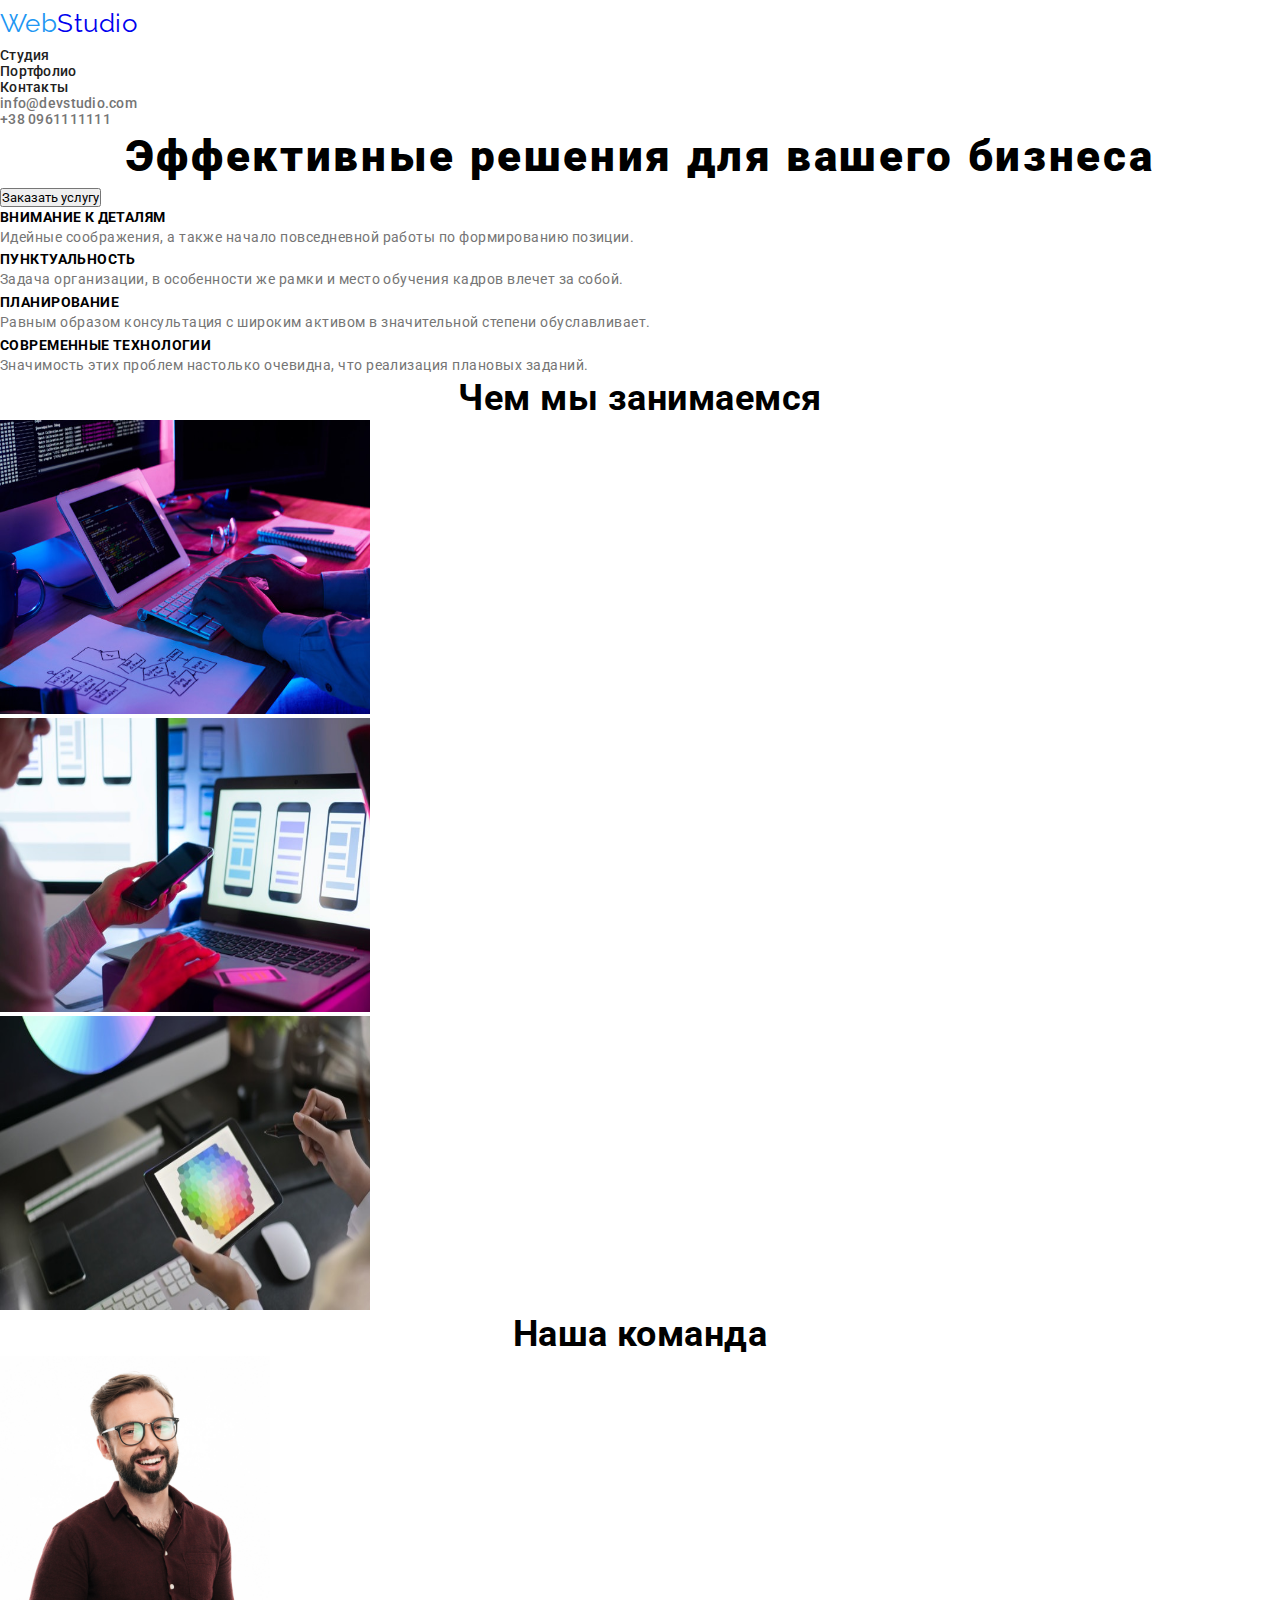
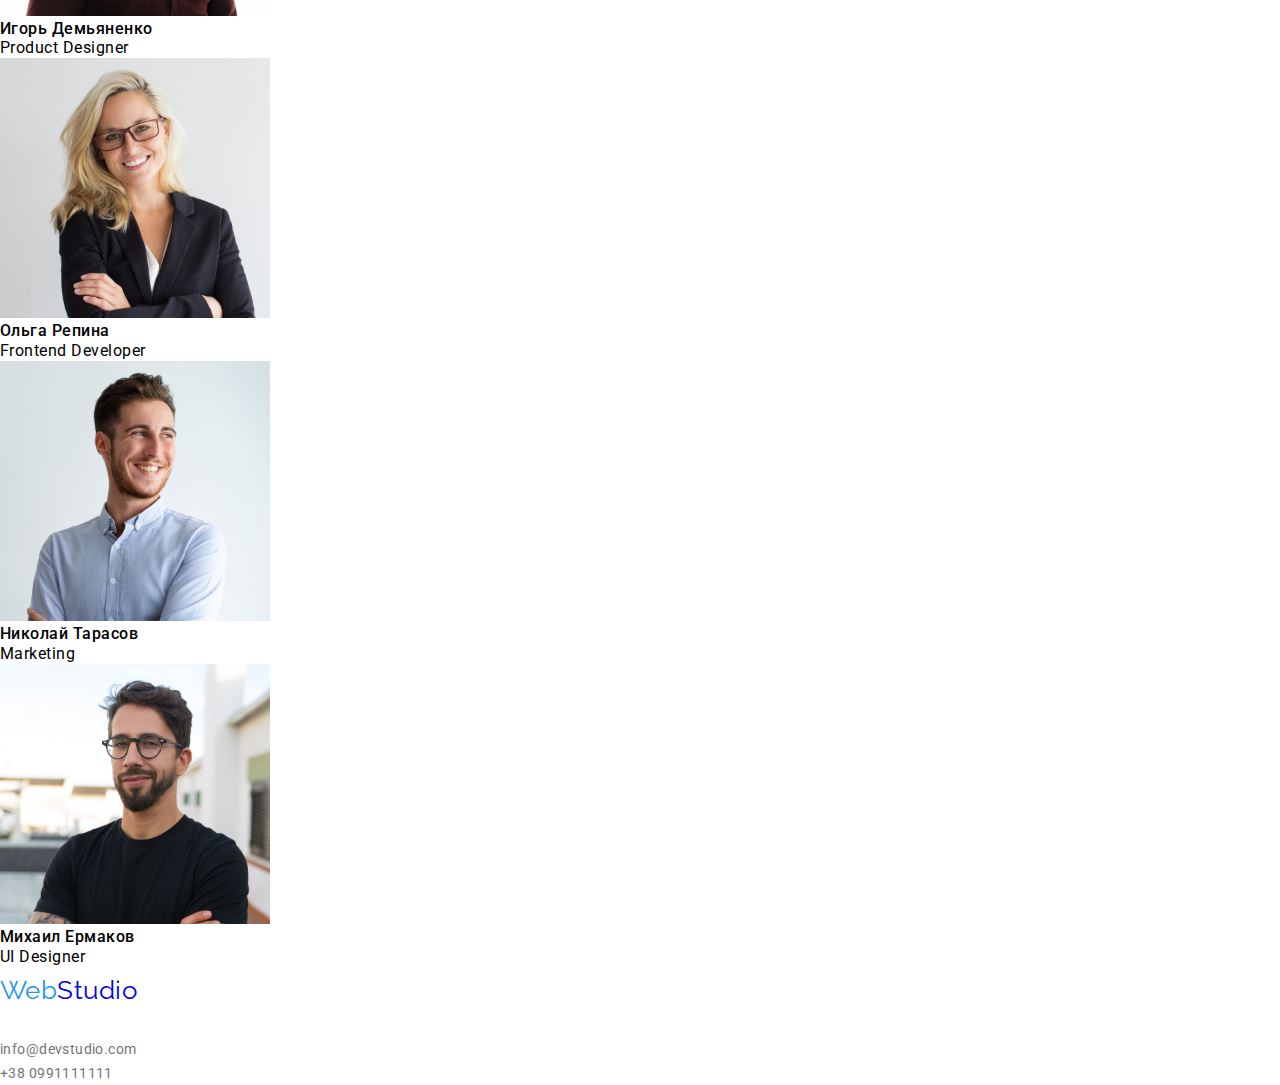
==== index.html @ 3ab38593 "initial homework 3" ====
<!DOCTYPE html>
<html lang="en">
<head>
    <meta charset="UTF-8">
    <meta name="viewport" content="width=device-width, initial-scale=1.0">
    <title>Главная</title>
    <link rel="stylesheet" href="./css/style.css">
    <link href="https://fonts.googleapis.com/css2?family=Raleway&family=Roboto:wght@400;500;900&display=swap" rel="stylesheet">
</head>
<body>
    <header>
        <nav>
            <a href="index.html" class="logo"><span class="part-logo">Web</span>Studio</a>
            <ul class="navigation-list">
                <li>
                    <a href="index.html" class="studio-main link" >Студия</a>
                </li>
                <li>
                    <a href="portfolio.html" class="portfolio-main link">Портфолио</a>
                </li>
                <li>
                    <a class="contacts link" href="">Контакты</a>
                </li>
            </ul>
            <address class="header-address"> 
                <ul>
                    <li>
                        <a href="mailto:info@devstudio.com" class="e-mail">info@devstudio.com</a>
                    </li>
                    <li>
                        <a href="tel:380961111111" class="phone">+38 0961111111</a>
                    </li>
                </ul>
            </address>
        </nav>
    </header>
    <main>
        <section>
            <h1>Эффективные решения для вашего бизнеса</h1>
            <button type="button">Заказать услугу</button>
        </section>
        <section>
            <div>
                <ul>
                    <li>
                        <p class="small-title">ВНИМАНИЕ К ДЕТАЛЯМ</p>
                        <p class="small-text">Идейные соображения, а также начало повседневной работы по формированию позиции.</p>
                    </li>
                    <li>
                        <p class="small-title">ПУНКТУАЛЬНОСТЬ</p>
                        <p class="small-text">Задача организации, в особенности же рамки и место обучения кадров влечет за собой.</p>
                    </li>
                    <li>
                        <p class="small-title">ПЛАНИРОВАНИЕ</p>
                        <p class="small-text">Равным образом консультация с широким активом в значительной степени обуславливает.</p>
                    </li>
                    <li>
                        <p class="small-title">СОВРЕМЕННЫЕ ТЕХНОЛОГИИ</p>
                        <p class="small-text">Значимость этих проблем настолько очевидна, что реализация плановых заданий.</p>
                    </li>
                </ul>
            </div>
            <div>
                <h2>Чем мы занимаемся</h2>
                    <ul>
                        <li>
                            <img src="img/1_1.jpg"  width="370" height="294" alt="Набор кода на клавиатуре">
                        </li>
                        <li>
                            <img src="img/1_2.jpg" width="370" height="294" alt="Смартфон и ноутбук">
                        </li>
                        <li>
                            <img src="img/1_3.jpg" width="370" height="294" alt="Спектр цветов на планшете">
                        </li>
                    </ul>
            </div>
            <div>
                <h2>Наша команда</h2>
                    <ul>
                        <li>
                                <img src="img/2_1.jpg" width="270" height="260" alt="Игорь Демьяненко">
                                <h3 class="photo-title">Игорь Демьяненко</h3>
                                <span class="photo-text">Product Designer</span>
                        </li>
                        <li>
                            <img src="img/2_2.jpg" width="270" height="260" alt="Ольга Репина">
                            <h3 class="photo-title">Ольга Репина</h3>
                            <span class="photo-text">Frontend Developer</span>
                        </li>
                        <li>
                            <img src="img/2_3.jpg" width="270" height="260" alt="Николай Тарасов">
                            <h3 class="photo-title">Николай Тарасов</h3> 
                            <span class="photo-text">Marketing</span>
                        </li>
                        <li>
                            <img src="img/2_4.jpg" width="270" height="260" alt="Михаил Ермаков">
                            <h3 class="photo-title">Михаил Ермаков</h3>
                            <span class="photo-text">UI Designer</span>
                        </li>
                    </ul>
            </div>                    
        </section>
    </main>
    <footer>
            <a href="index.html" class="logo"><span class="part-logo">Web</span>Studio</a>
        <address class="address-footer">
        <ul>
            <li>
                г. Киев, пр-т Леси Украинки, 26
            </li>
            <li>
                <a href="mailto:info@devstudio.com" class="e-mail">info@devstudio.com</a>
            </li>
            <li>
                <a href="tel:380991111111" class="phone">+38 0991111111</a>
            </li>
        </ul>
    </address>
    </footer>
</body>
</html>
---- css/style.css ----
* {
    padding: 0;
    margin: 0;
    box-sizing: border-box;
}
:root {
    --main-font: "Roboto", sans-serif;
    --secondary-font: "Raleway", sans-serif;
}


body {
    background: white;
    letter-spacing: 0.03em;
    font-family: "Roboto", sans-serif;
}
/* <===========HEADER=======> */
.logo {
    font-family: var(--secondary-font);
    font-weight: 400;
    font-size: 26px;
    line-height: 1.8;
    text-decoration: none;
}
.part-logo {
    color: #2196F3;
}
.navigation-list,
.header-address {
    font-style: normal;
    font-weight: 500;
    font-size: 14px;
    line-height: 1.142;
    letter-spacing: 0.02em;
}
.link {
    text-decoration: none;
}
.studio-main,
.portfolio-main,
.contacts {
    color: #212121;
}
.e-mail,
.phone {
    text-decoration: none;
    color:#757575 ;
}
.navigation-list:hover,
.navigation-list:focus,
.header-address:hover, 
.header-address:focus {
    color:#2196F3 ;
}

/* <===========FOOTER=======> */
.address-footer {
    font-style: normal;
    font-weight: normal;
    font-size: 14px;
    line-height: 24px;
    letter-spacing: 0.03em;
    color: rgba(255, 255, 255, 0.6);

}

button {
    font-family: inherit;
}
h1 {
    font-weight: 900;
    font-size: 44px;
    line-height: 1.36;
    text-align: center;
    letter-spacing: 0.06em;
}

h2 {
    font-weight: bold;
    font-size: 36px;
    line-height: 1.16;
    text-align: center;
}
.small-title {
    font-weight: bold;
    font-size: 14px;
    line-height: 1.14;
    letter-spacing: 0.03em;
    text-transform: uppercase;
}
.small-text {
    font-weight: normal;
    font-size: 14px;
    line-height: 1.71;
    color: #757575;
}
.photo-title {
    font-weight: 500;
    font-size: 16px;
    line-height: 1.18;
}
.photo-text {
    font-weight: normal;
    font-size: 16px;
    line-height: 1.18;
    letter-spacing: 0.03em;
}
.pic-title {
    font-weight: bold;
    font-size: 18px;
    line-height: 2;
    letter-spacing: 0.06em;
}
.pic-text {
    font-weight: normal;
    font-size: 16px;
    line-height: 1.87;
    color: #757575;
}
.list {
    list-style: none;
}

}
button:hover,:focus {
    color: #2196F3;
}
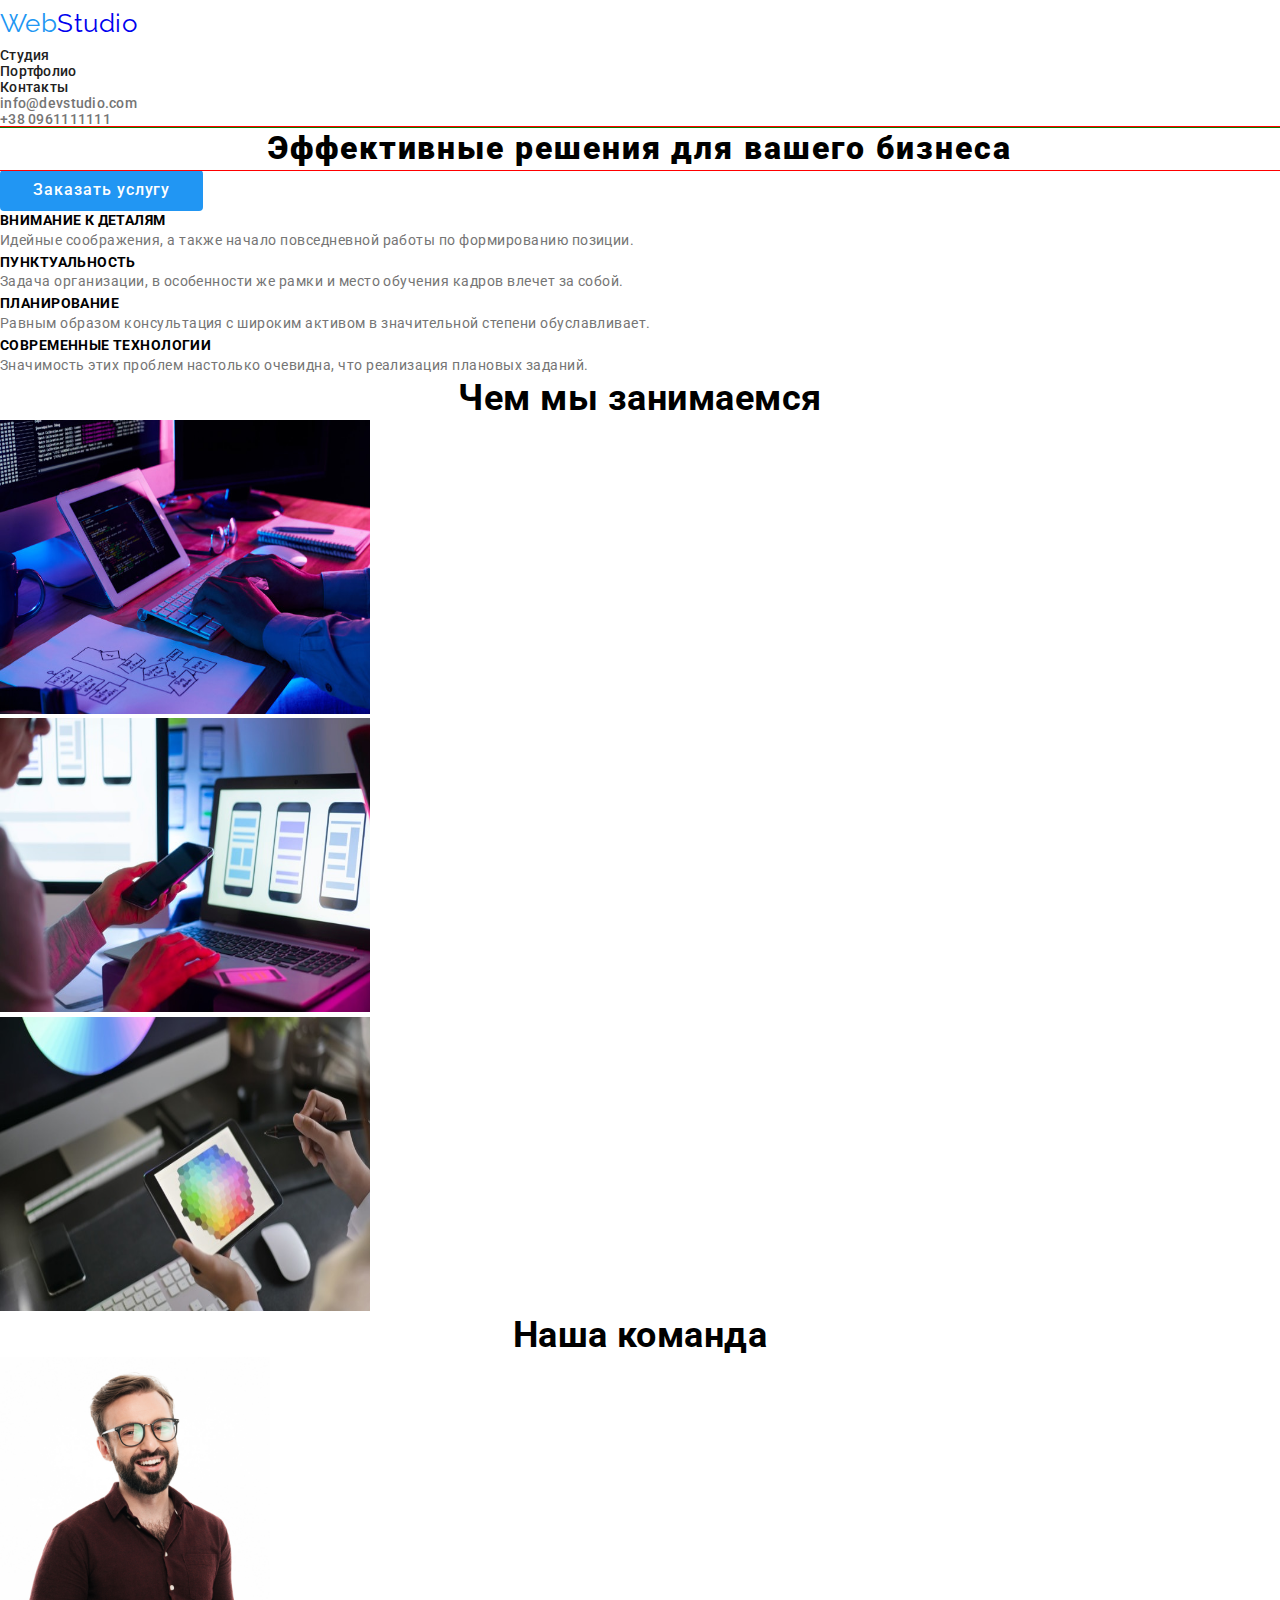
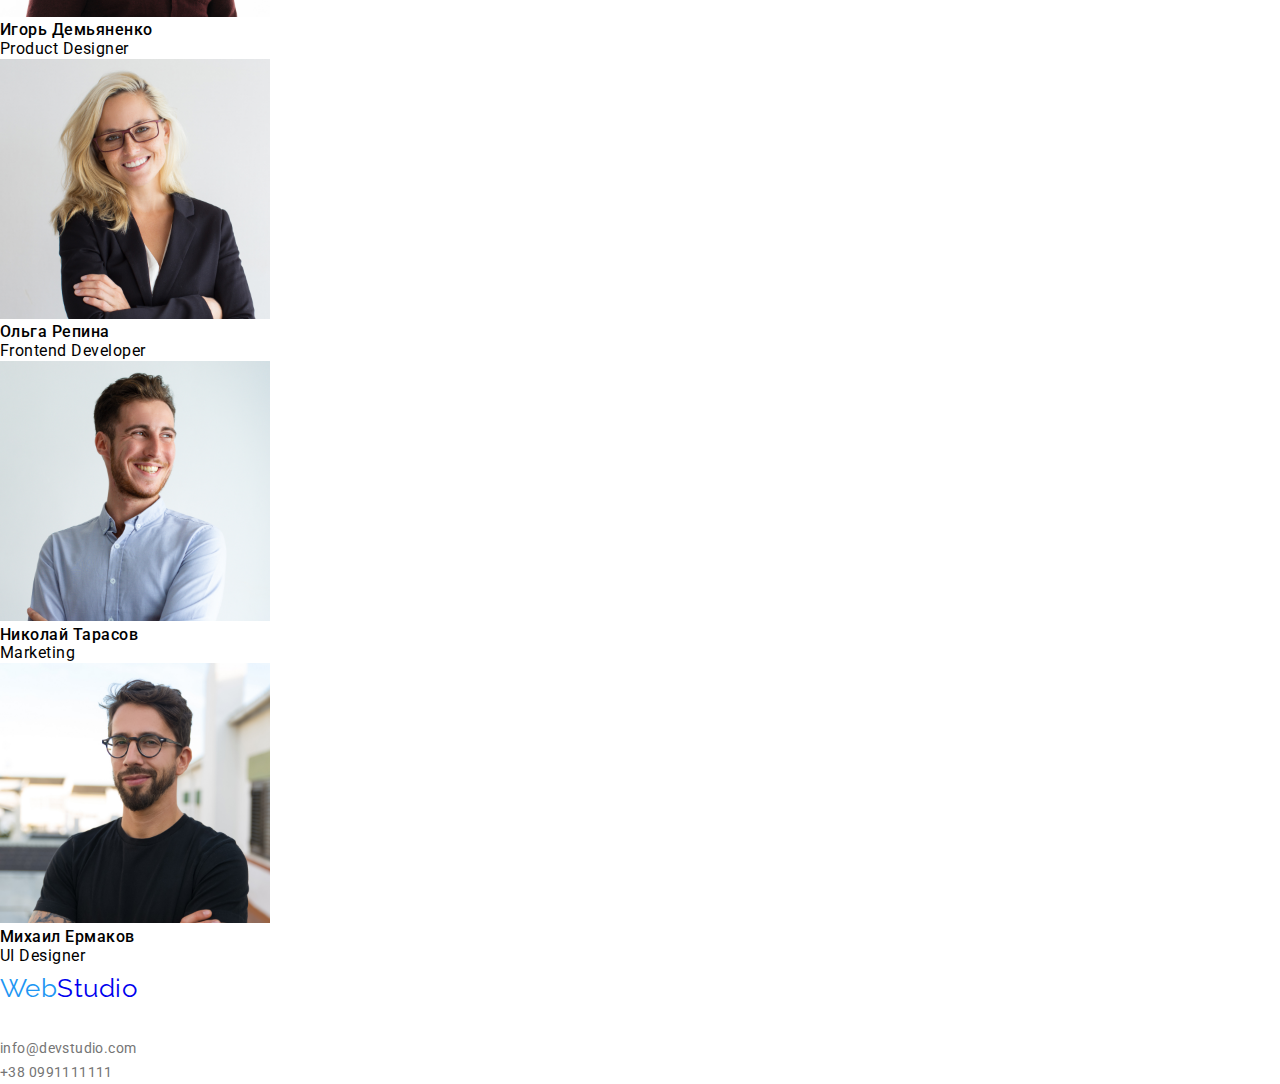
==== commit 16f44e13: "replacing files and added normalize" ====
--- a/index.html
+++ b/index.html
@@ -5,10 +5,12 @@
     <meta name="viewport" content="width=device-width, initial-scale=1.0">
     <title>Главная</title>
     <link rel="stylesheet" href="./css/style.css">
+    <link rel="stylesheet" href="./css/normalize.css">
     <link href="https://fonts.googleapis.com/css2?family=Raleway&family=Roboto:wght@400;500;900&display=swap" rel="stylesheet">
 </head>
 <body>
-    <header>
+    <div class="container"></div>
+    <header class="header">
         <nav>
             <a href="index.html" class="logo"><span class="part-logo">Web</span>Studio</a>
             <ul class="navigation-list">
@@ -35,9 +37,9 @@
         </nav>
     </header>
     <main>
-        <section>
-            <h1>Эффективные решения для вашего бизнеса</h1>
-            <button type="button">Заказать услугу</button>
+        <section class="hero">
+            <h1 class="hero-title">Эффективные решения для вашего бизнеса</h1>
+            <button type="button" class="primary-btn">Заказать услугу</button>
         </section>
         <section>
             <div>
--- a/css/style.css
+++ b/css/style.css
@@ -1,14 +1,30 @@
 * {
     padding: 0;
     margin: 0;
+}
+html {
     box-sizing: border-box;
 }
+*,
+*::before,
+*::after {
+    box-sizing: inherit;
+}
+
+
 :root {
     --main-font: "Roboto", sans-serif;
     --secondary-font: "Raleway", sans-serif;
 }
+.container {
+    margin-left: auto;
+    margin-right: auto;
 
+}
 
+.header {
+    outline: 1px solid green;
+}
 body {
     background: white;
     letter-spacing: 0.03em;
@@ -67,6 +83,25 @@
 button {
     font-family: inherit;
 }
+.primary-btn {
+    display: inline-block;
+    border: 1px solid transparent;
+    border-radius: 4px;
+    padding: 10px 32px;
+    min-width: 200px;
+
+    color: #ffffff;
+    background-color: #2196F3;
+
+    font-weight: 500;
+    font-size: 16px;
+    line-height: 1,875;
+    align-items: center;
+    text-align: center;
+    letter-spacing: 0.06em;
+    text-decoration: none;
+}
+
 h1 {
     font-weight: 900;
     font-size: 44px;
@@ -74,6 +109,18 @@
     text-align: center;
     letter-spacing: 0.06em;
 }
+
+/* .hero {
+
+} */
+
+
+.hero-title {
+    margin-top: 0;
+    margin-bottom: 0;
+    outline: 1px solid red;
+}
+
 
 h2 {
     font-weight: bold;
@@ -121,7 +168,6 @@
     list-style: none;
 }
 
-}
 button:hover,:focus {
     color: #2196F3;
 }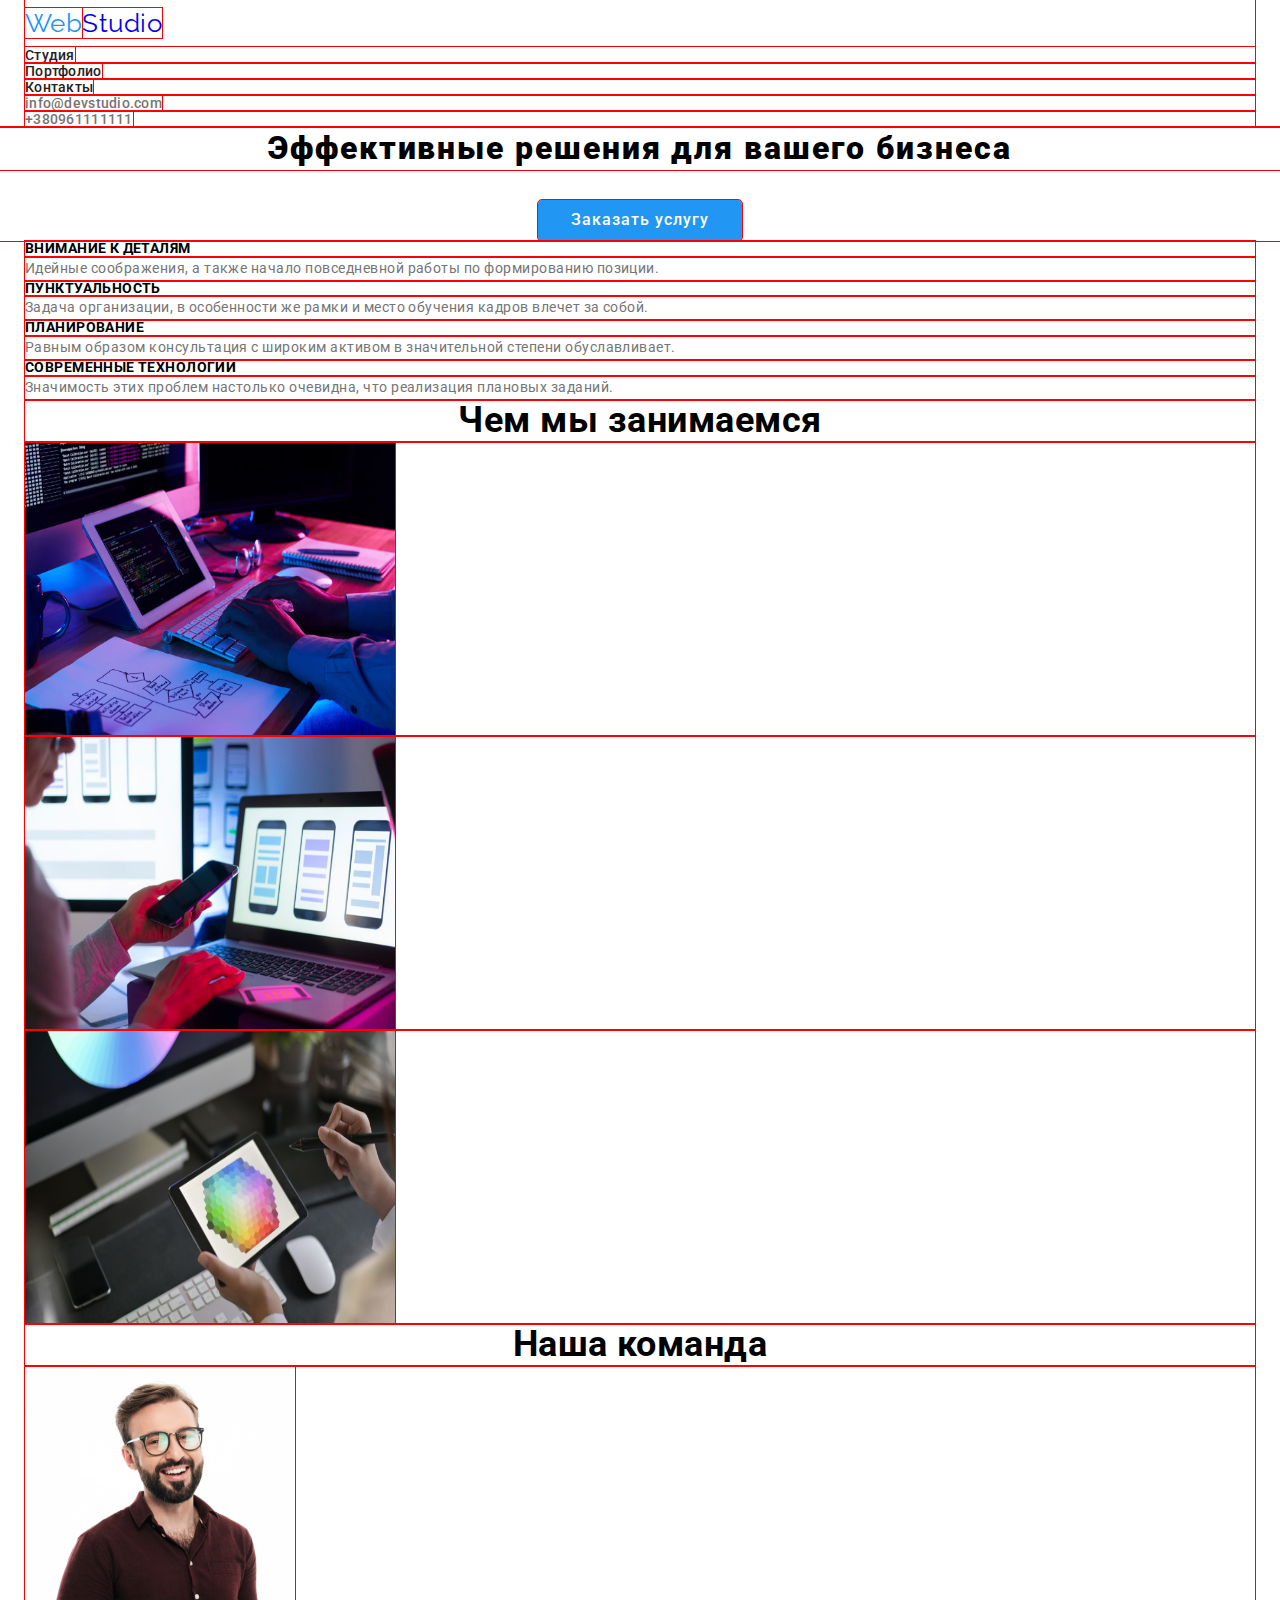
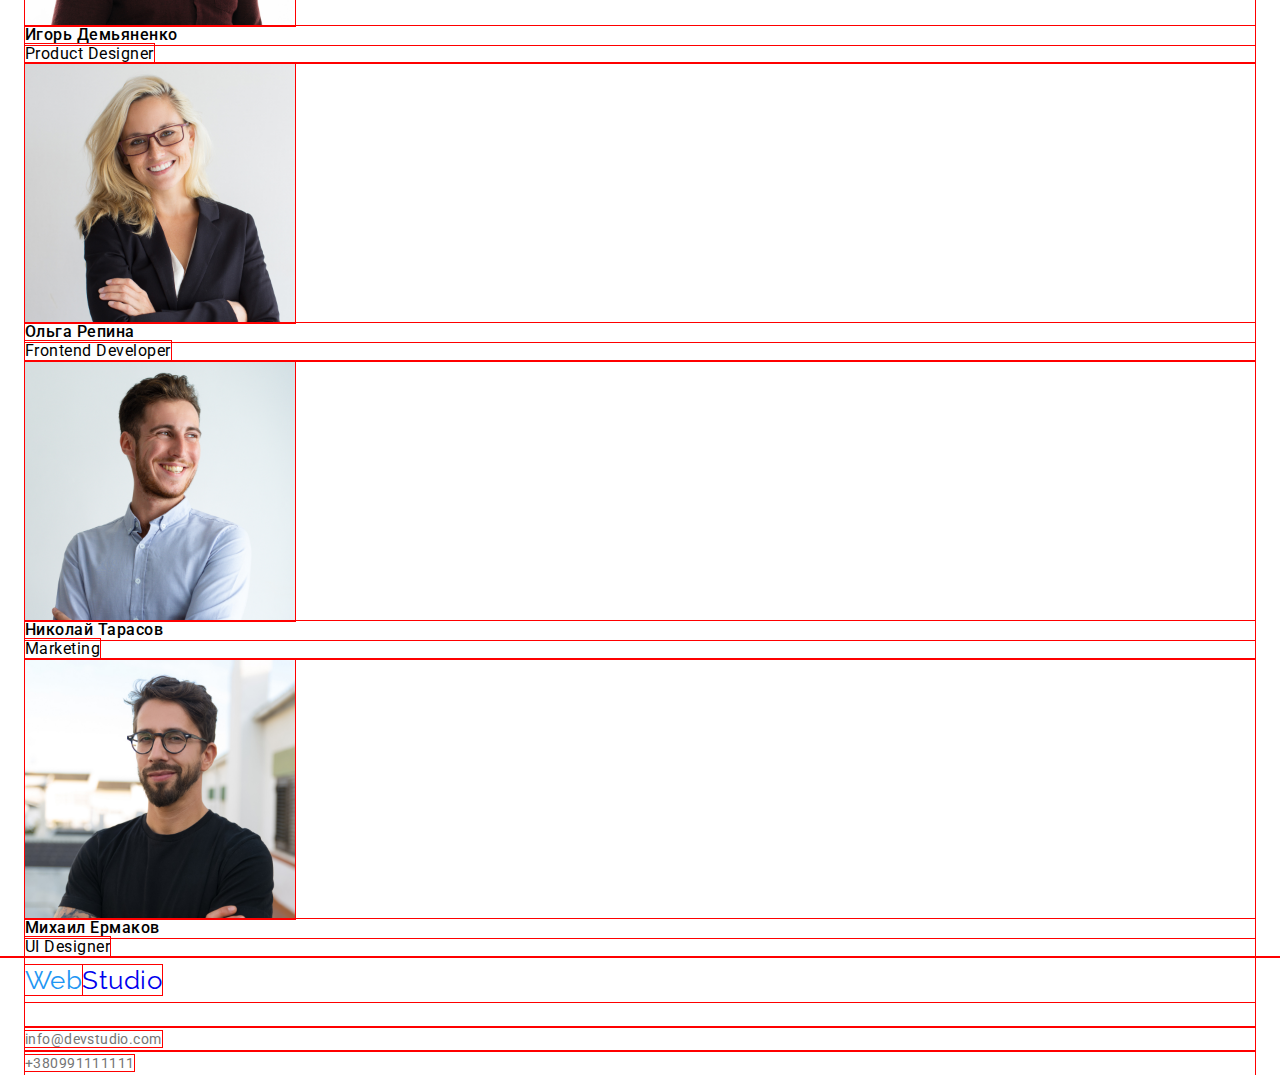
==== commit 65e88875: "containers added" ====
--- a/index.html
+++ b/index.html
@@ -9,11 +9,10 @@
     <link href="https://fonts.googleapis.com/css2?family=Raleway&family=Roboto:wght@400;500;900&display=swap" rel="stylesheet">
 </head>
 <body>
-    <div class="container"></div>
     <header class="header">
-        <nav>
+        <nav class="container">
             <a href="index.html" class="logo"><span class="part-logo">Web</span>Studio</a>
-            <ul class="navigation-list">
+            <ul class=" list navigation-list">
                 <li>
                     <a href="index.html" class="studio-main link" >Студия</a>
                 </li>
@@ -25,12 +24,12 @@
                 </li>
             </ul>
             <address class="header-address"> 
-                <ul>
+                <ul class="list">
                     <li>
                         <a href="mailto:info@devstudio.com" class="e-mail">info@devstudio.com</a>
                     </li>
                     <li>
-                        <a href="tel:380961111111" class="phone">+38 0961111111</a>
+                        <a href="tel:380961111111" class="phone">+380961111111</a>
                     </li>
                 </ul>
             </address>
@@ -39,11 +38,11 @@
     <main>
         <section class="hero">
             <h1 class="hero-title">Эффективные решения для вашего бизнеса</h1>
-            <button type="button" class="primary-btn">Заказать услугу</button>
+            <a href="" class="primary-btn">Заказать услугу</a>
         </section>
-        <section>
+        <section class="container">
             <div>
-                <ul>
+                <ul class="list">
                     <li>
                         <p class="small-title">ВНИМАНИЕ К ДЕТАЛЯМ</p>
                         <p class="small-text">Идейные соображения, а также начало повседневной работы по формированию позиции.</p>
@@ -62,9 +61,9 @@
                     </li>
                 </ul>
             </div>
-            <div>
+            <div class="container">
                 <h2>Чем мы занимаемся</h2>
-                    <ul>
+                    <ul class="list">
                         <li>
                             <img src="img/1_1.jpg"  width="370" height="294" alt="Набор кода на клавиатуре">
                         </li>
@@ -76,9 +75,9 @@
                         </li>
                     </ul>
             </div>
-            <div>
+            <div class="container">
                 <h2>Наша команда</h2>
-                    <ul>
+                    <ul class="list">
                         <li>
                                 <img src="img/2_1.jpg" width="270" height="260" alt="Игорь Демьяненко">
                                 <h3 class="photo-title">Игорь Демьяненко</h3>
@@ -104,20 +103,22 @@
         </section>
     </main>
     <footer>
+        <div class="container">
             <a href="index.html" class="logo"><span class="part-logo">Web</span>Studio</a>
-        <address class="address-footer">
-        <ul>
-            <li>
-                г. Киев, пр-т Леси Украинки, 26
-            </li>
-            <li>
-                <a href="mailto:info@devstudio.com" class="e-mail">info@devstudio.com</a>
-            </li>
-            <li>
-                <a href="tel:380991111111" class="phone">+38 0991111111</a>
-            </li>
-        </ul>
-    </address>
+            <address class="address-footer">
+                <ul>
+                    <li>
+                    г. Киев, пр-т Леси Украинки, 26
+                    </li>
+                    <li>
+                        <a href="mailto:info@devstudio.com" class="e-mail">info@devstudio.com</a>
+                    </li>
+                    <li>
+                        <a href="tel:380991111111" class="phone">+380991111111</a>
+                    </li>
+                </ul>
+            </address>
+        </div>
     </footer>
 </body>
 </html>--- a/css/style.css
+++ b/css/style.css
@@ -9,6 +9,7 @@
 *::before,
 *::after {
     box-sizing: inherit;
+    outline: 1px solid red;
 }
 
 
@@ -19,12 +20,12 @@
 .container {
     margin-left: auto;
     margin-right: auto;
-
-}
-
-.header {
+    width: 1230px;
+}
+
+/* .header {
     outline: 1px solid green;
-}
+} */
 body {
     background: white;
     letter-spacing: 0.03em;
@@ -80,9 +81,28 @@
 
 }
 
-button {
+/* button {
     font-family: inherit;
-}
+} */
+
+/* <=========MAIN PAGE========> */
+/* HERO */
+.hero {
+text-align: center;
+}
+
+.hero-title {
+    margin-top: 0;
+    margin-bottom: 30px;
+}
+h1 {
+    font-weight: 900;
+    font-size: 44px;
+    line-height: 1.36;
+    text-align: center;
+    letter-spacing: 0.06em;
+}
+
 .primary-btn {
     display: inline-block;
     border: 1px solid transparent;
@@ -102,25 +122,6 @@
     text-decoration: none;
 }
 
-h1 {
-    font-weight: 900;
-    font-size: 44px;
-    line-height: 1.36;
-    text-align: center;
-    letter-spacing: 0.06em;
-}
-
-/* .hero {
-
-} */
-
-
-.hero-title {
-    margin-top: 0;
-    margin-bottom: 0;
-    outline: 1px solid red;
-}
-
 
 h2 {
     font-weight: bold;
@@ -170,4 +171,46 @@
 
 button:hover,:focus {
     color: #2196F3;
-}+}
+img {
+    display: block;
+}
+/* <===========PORTFOLIO==========> */
+
+.secondary-btn-all {
+    display: inline-block;
+    border: 1px solid transparent;
+    border-radius: 4px;
+    padding: 6px 22px;
+    min-width: 73px;
+
+    color: #ffffff;
+    background-color: #2196F3;
+
+    font-weight: 500;
+    font-size: 16px;
+    line-height: 1,625;
+    align-items: center;
+    text-align: center;
+    letter-spacing: 0.03em;
+    text-decoration: none;
+}
+
+.secondary-btn {
+    display: inline-block;
+    border: 1px solid transparent;
+    border-radius: 4px;
+    padding: 6px 22px;
+
+    color:#212121;;
+    background-color: #F5F4FA;;
+
+    font-weight: 500;
+    font-size: 16px;
+    line-height: 1,625;
+    align-items: center;
+    text-align: center;
+    letter-spacing: 0.03em;
+    text-decoration: none;
+}
+
